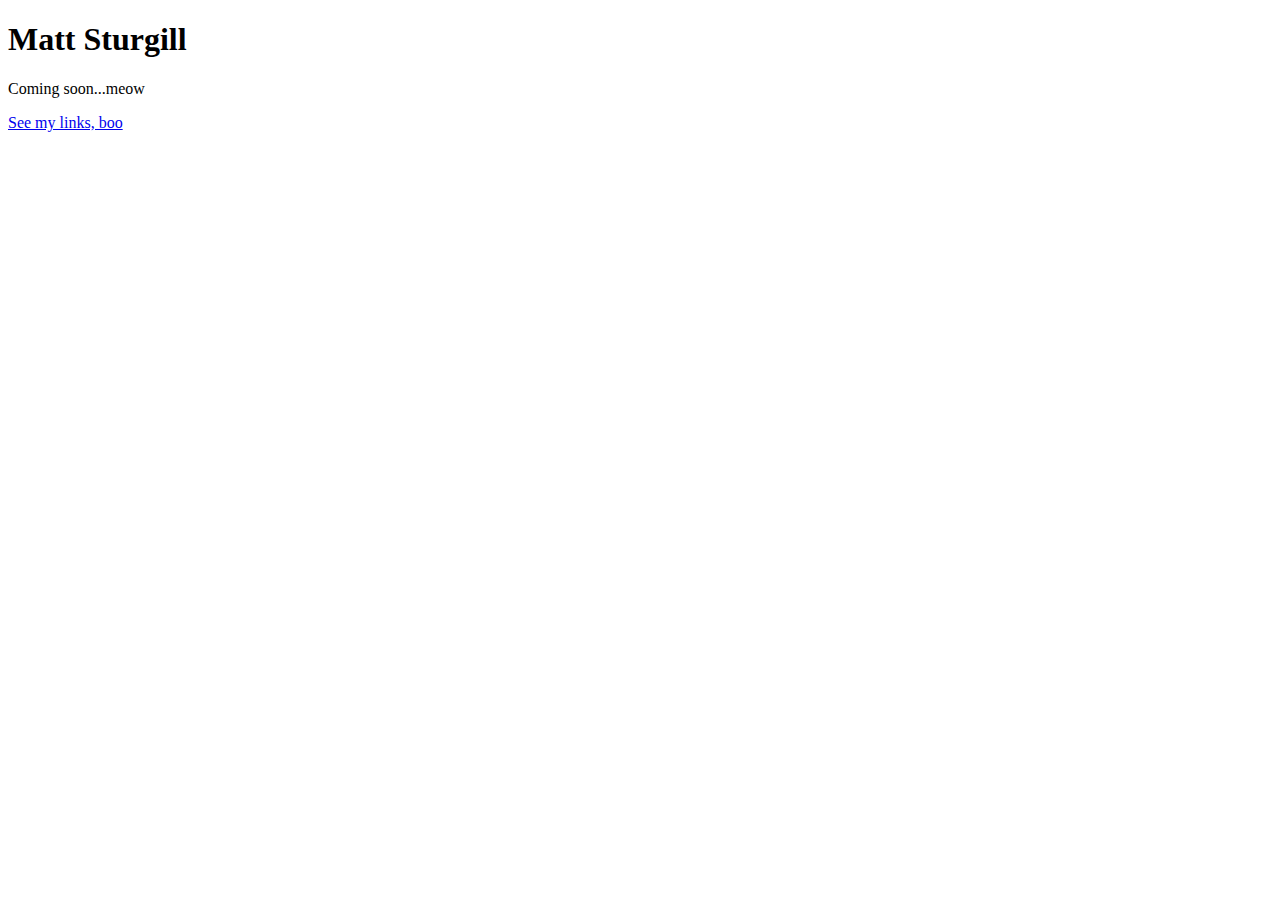
==== index.html @ 9a1c5b4d "with my links" ====
<!-- index.html-->
<!DOCTYPE html>
<html>

<head>
    <title> Matt Sturgill</title>
    <links rel="stylesheet" href="links.css"
</head>

<body>
    <h1>Matt Sturgill</h1>
    <p>Coming soon...meow</p>
    <p><a href="links.html">See my links, boo</p>

</body>

</html>
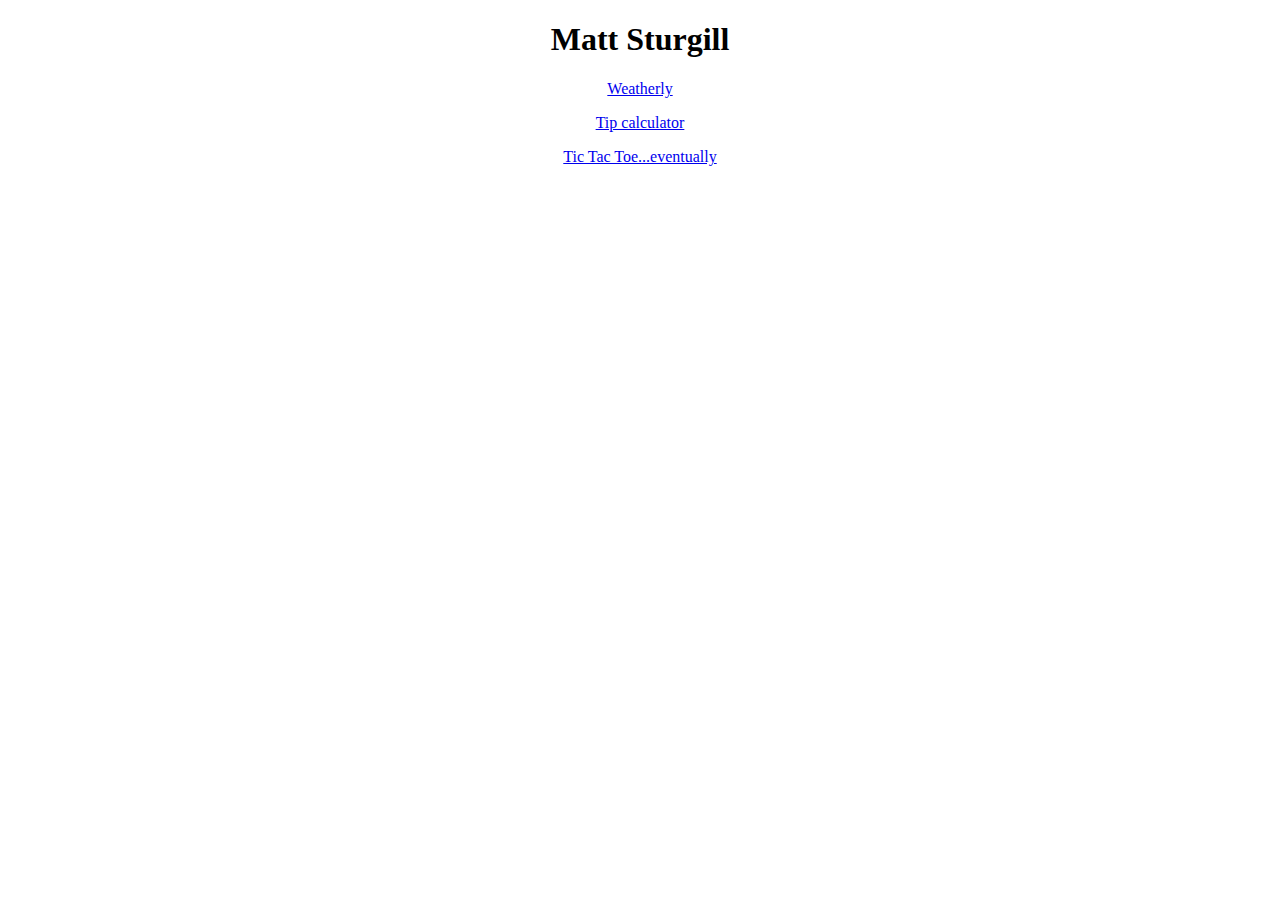
==== commit cc1190e5: "updating index with in class projects" ====
--- a/index.html
+++ b/index.html
@@ -4,13 +4,16 @@
 
 <head>
     <title> Matt Sturgill</title>
-    <links rel="stylesheet" href="links.css"
+    <links rel="stylesheet" href="mainIndex.css">
 </head>
 
 <body>
-    <h1>Matt Sturgill</h1>
-    <p>Coming soon...meow</p>
-    <p><a href="links.html">See my links, boo</p>
+<center>  <h1>Matt Sturgill</h1>
+    <p></p>
+    <p><a href="weatherly.html">Weatherly</p>
+    <p><a href="tipCalculator.html">Tip calculator<p>
+    <p><a href="Tic Tac Toe">Tic Tac Toe...eventually
+        </center>
 
 </body>
 
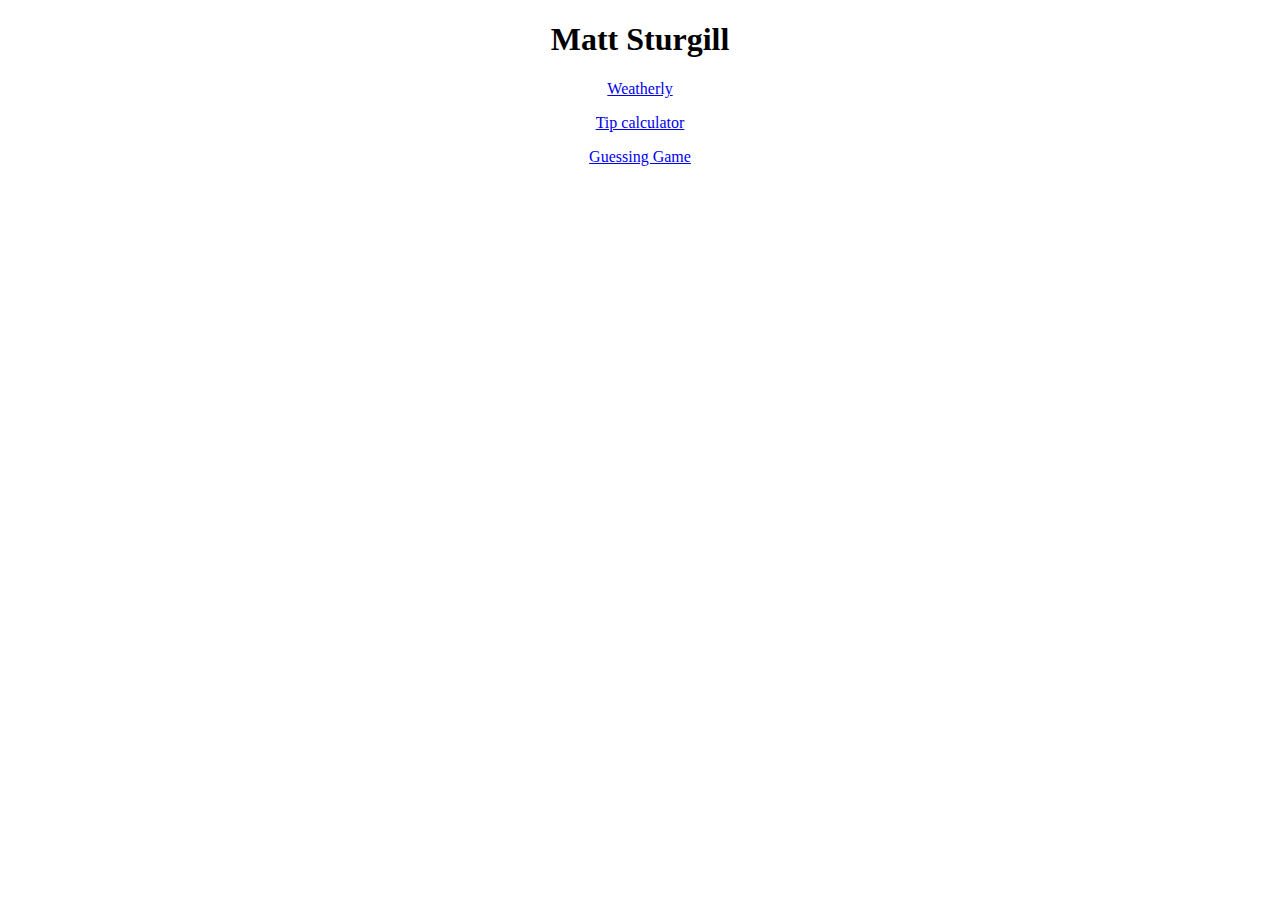
==== commit dc312e8e: "updated with index changes" ====
--- a/index.html
+++ b/index.html
@@ -4,16 +4,15 @@
 
 <head>
     <title> Matt Sturgill</title>
-    <links rel="stylesheet" href="mainIndex.css">
+    <links rel="stylesheet" href="mainindex.css">
 </head>
 
 <body>
 <center>  <h1>Matt Sturgill</h1>
     <p></p>
-    <p><a href="weatherly.html">Weatherly</p>
+    <p><a href="weatherApp.html">Weatherly</p>
     <p><a href="tipCalculator.html">Tip calculator<p>
-    <p><a href="Tic Tac Toe">Tic Tac Toe...eventually
-        </center>
+    <p><a href="guessingGame.html">Guessing Game<p>
 
 </body>
 
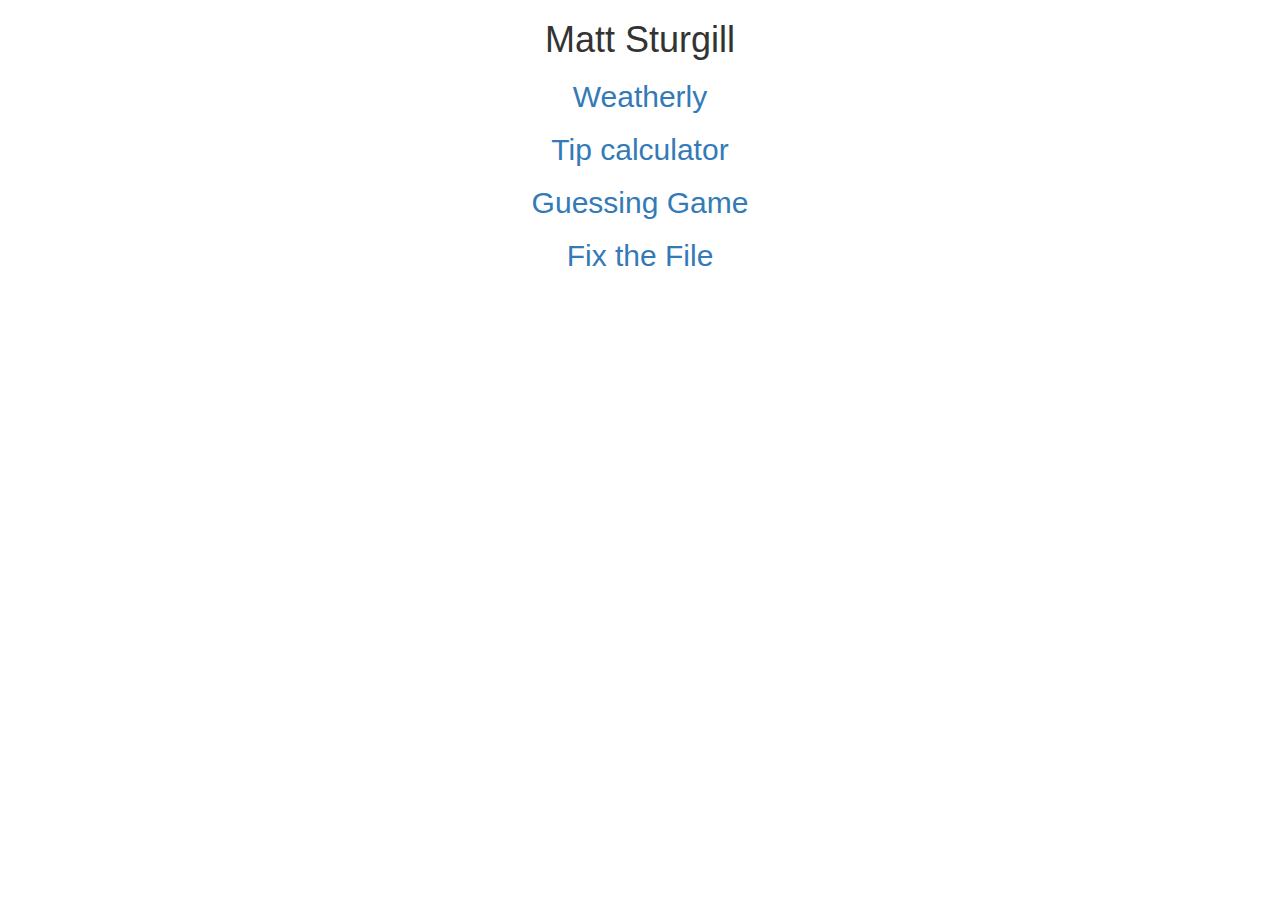
==== commit e985b838: "updates to index" ====
--- a/index.html
+++ b/index.html
@@ -3,16 +3,25 @@
 <html>
 
 <head>
-    <title> Matt Sturgill</title>
-    <links rel="stylesheet" href="mainindex.css">
+
+    <meta name="viewport" content="width=device-width, initial-scale=1">
+    <!-- Official Bootstrap -->
+    <links rel="stylesheet" href="mainIndex.css">
+        <link rel="stylesheet" href="bootstrap.css">
+        <link rel="stylesheet" href="bootstrap-theme.css">
+
+        <title> Matt Sturgill</title>
 </head>
 
 <body>
-<center>  <h1>Matt Sturgill</h1>
-    <p></p>
-    <p><a href="weatherApp.html">Weatherly</p>
-    <p><a href="tipCalculator.html">Tip calculator<p>
-    <p><a href="guessingGame.html">Guessing Game<p>
+    <center>
+        <h1>Matt Sturgill</h1>
+
+        <h2><a href="weatherApp.html">Weatherly</a></h2>
+        <h2><a href="tipCalculator.html">Tip calculator</a></h2>
+        <h2><a href="guessingGame.html">Guessing Game</a></h2>
+        <h2><a href="fixThisFile.js">Fix the File</a></h2>
+    </center>
 
 </body>
 
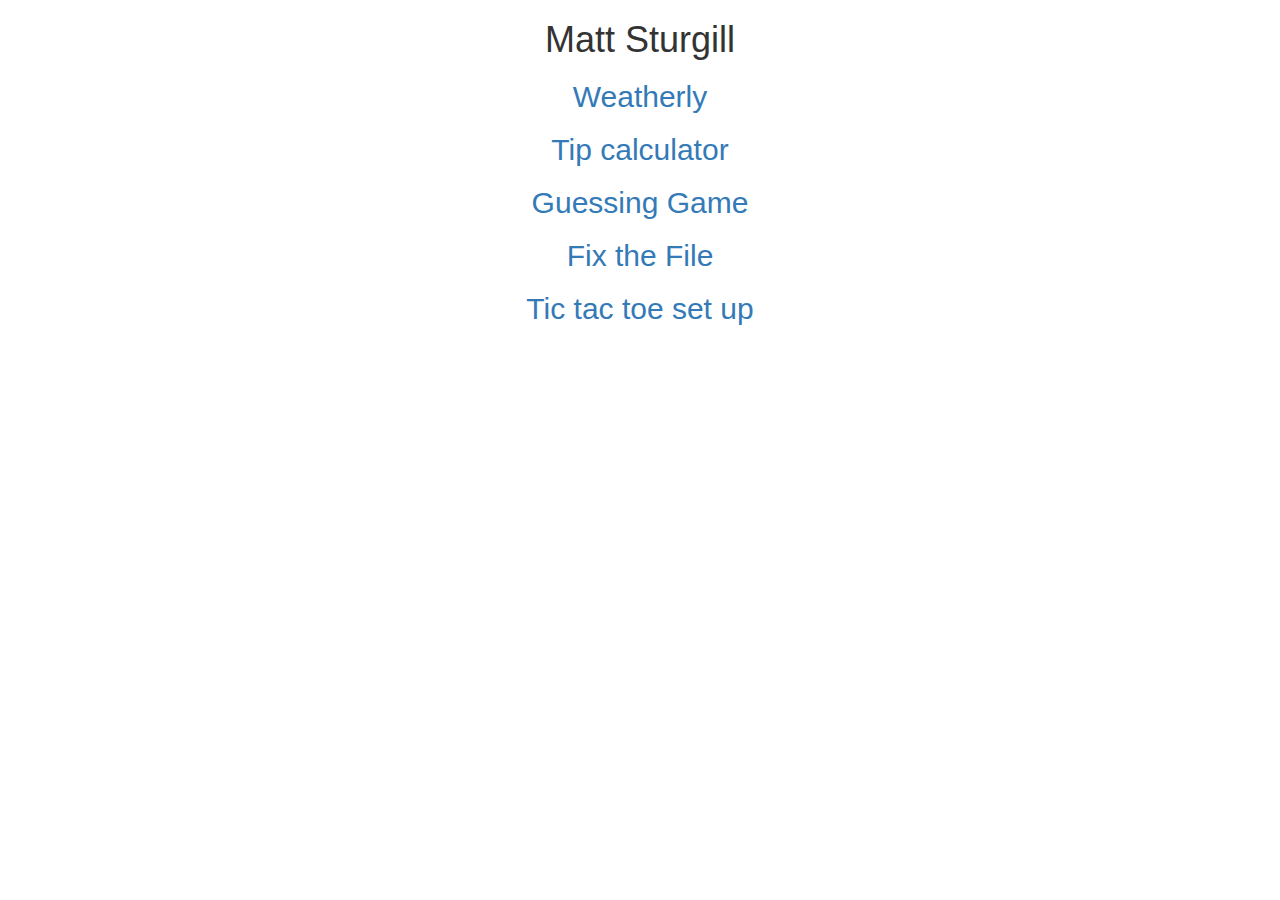
==== commit 9ae1ae8e: "index update" ====
--- a/index.html
+++ b/index.html
@@ -13,7 +13,7 @@
         <title> Matt Sturgill</title>
 </head>
 
-<body>
+<body><div class ="changes">
     <center>
         <h1>Matt Sturgill</h1>
 
@@ -21,8 +21,9 @@
         <h2><a href="tipCalculator.html">Tip calculator</a></h2>
         <h2><a href="guessingGame.html">Guessing Game</a></h2>
         <h2><a href="fixThisFile.js">Fix the File</a></h2>
+        <h2><a href="ticTacToe.html">Tic tac toe set up</a></h2>
     </center>
-
+</div>
 </body>
 
 </html>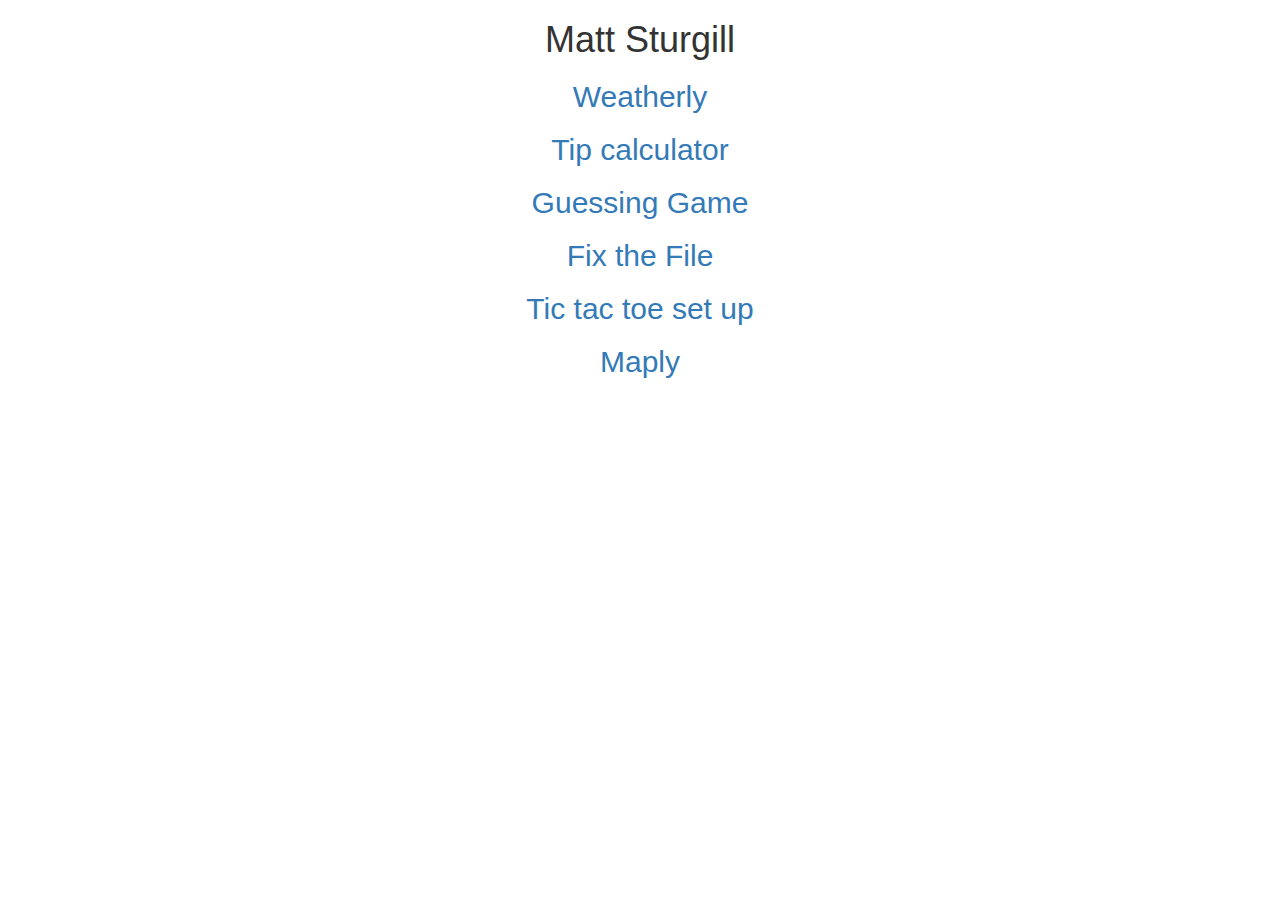
==== commit fb5fad5b: "monday morning." ====
--- a/index.html
+++ b/index.html
@@ -13,17 +13,19 @@
         <title> Matt Sturgill</title>
 </head>
 
-<body><div class ="changes">
-    <center>
-        <h1>Matt Sturgill</h1>
+<body>
+    <div class="changes">
+        <center>
+            <h1>Matt Sturgill</h1>
 
-        <h2><a href="weatherApp.html">Weatherly</a></h2>
-        <h2><a href="tipCalculator.html">Tip calculator</a></h2>
-        <h2><a href="guessingGame.html">Guessing Game</a></h2>
-        <h2><a href="fixThisFile.js">Fix the File</a></h2>
-        <h2><a href="ticTacToe.html">Tic tac toe set up</a></h2>
-    </center>
-</div>
+            <h2><a href="weatherApp.html">Weatherly</a></h2>
+            <h2><a href="tipCalculator.html">Tip calculator</a></h2>
+            <h2><a href="guessingGame.html">Guessing Game</a></h2>
+            <h2><a href="fixThisFile.js">Fix the File</a></h2>
+            <h2><a href="ticTacToe.html">Tic tac toe set up</a></h2>
+            <h2><a href="googleMapAssesment.html">Maply</a></h2>
+        </center>
+    </div>
 </body>
 
 </html>